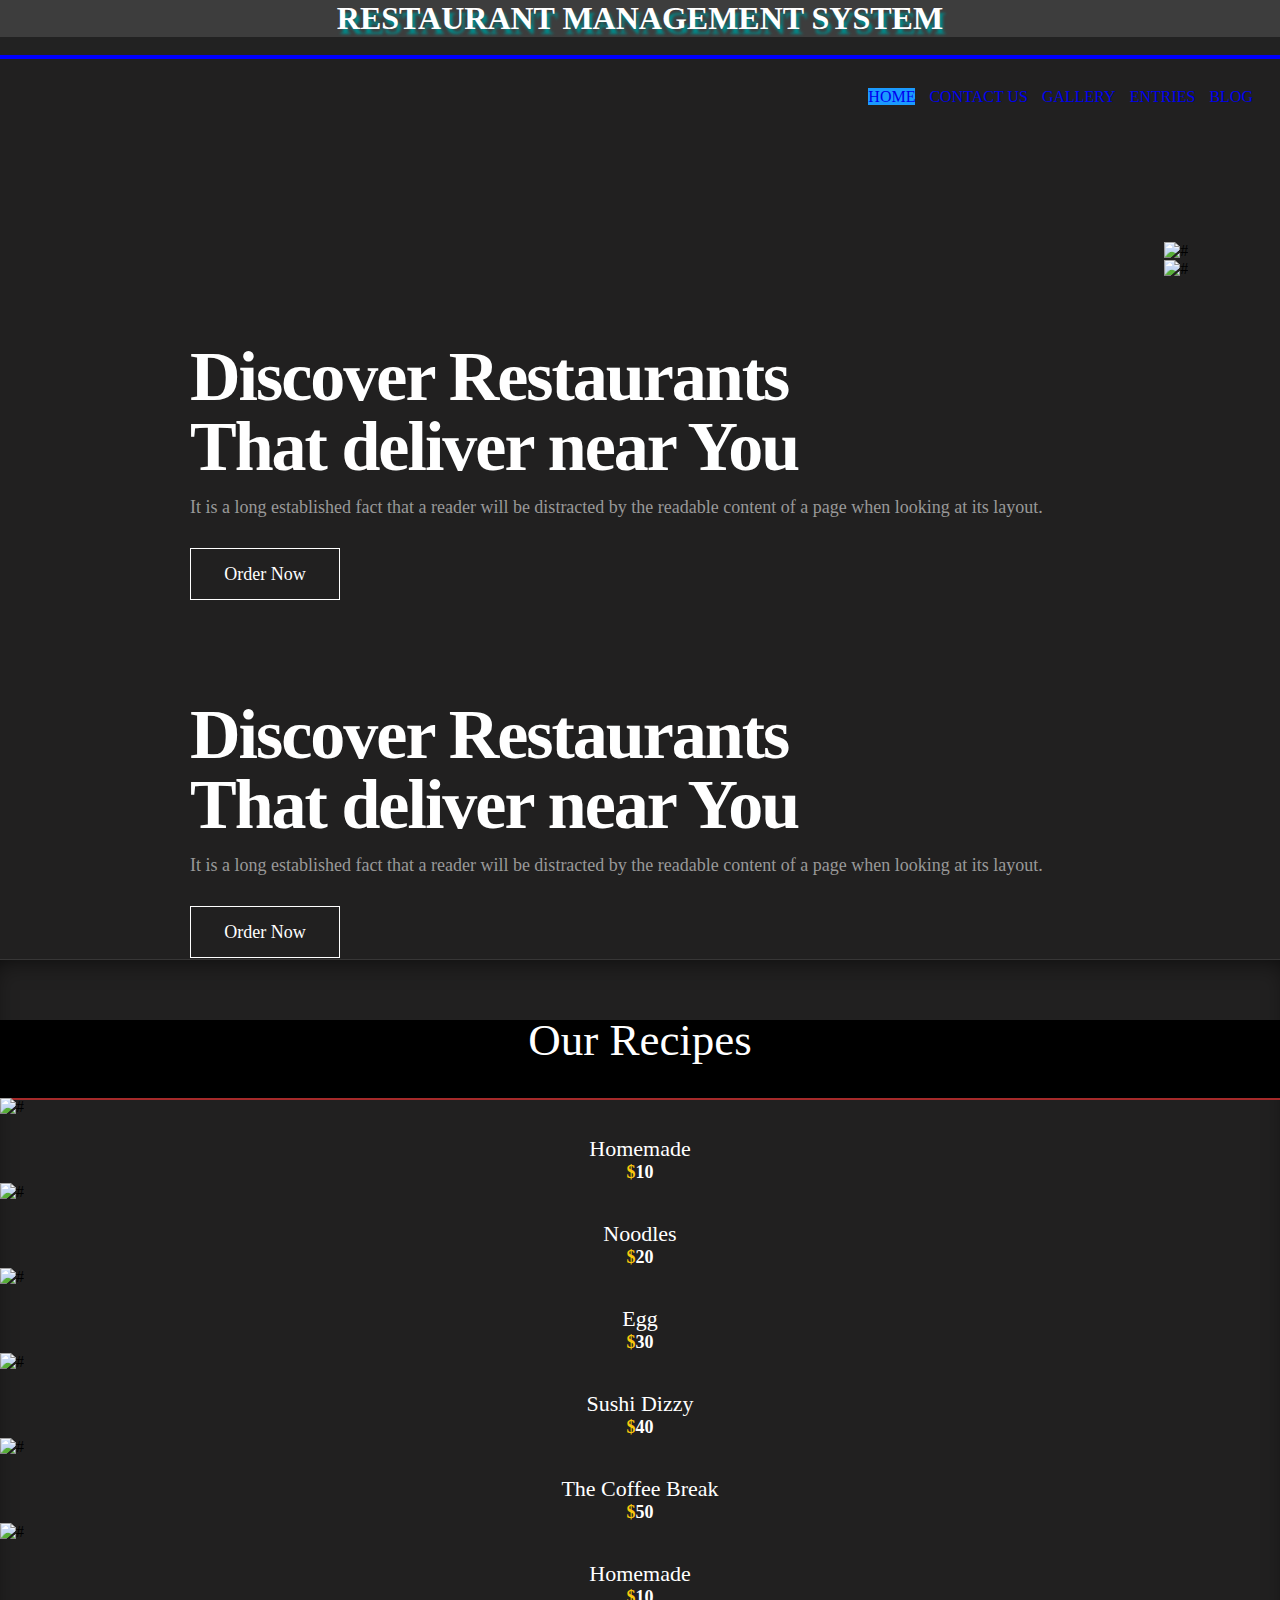
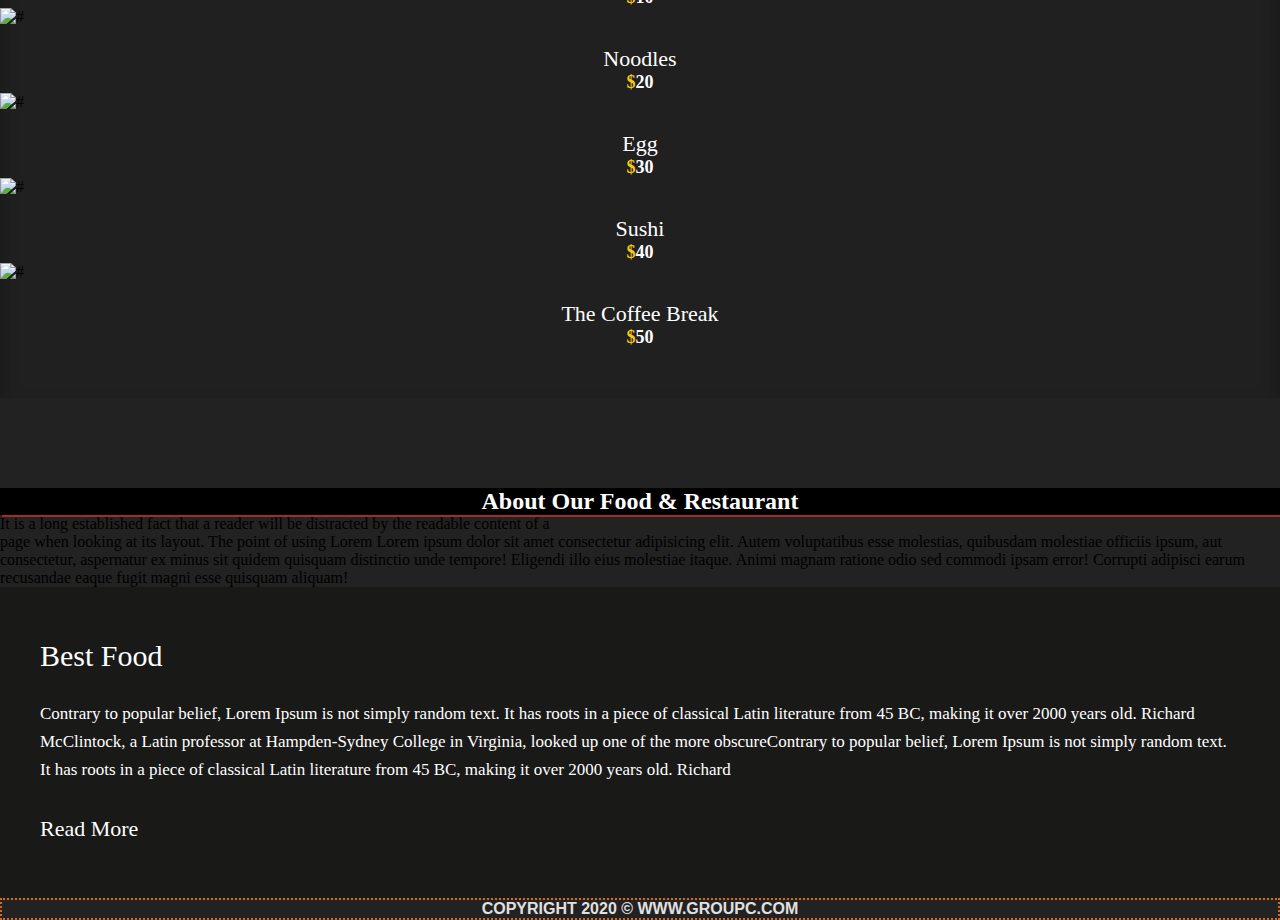
==== index.html @ f79ebf90 "Add files via upload" ====
<!DOCTYPE html>
<html lang="en">
<head>
    <meta charset="UTF-8">
    <meta name="viewport" content="width=device-width, initial-scale=1.0">
    <title>Restaurant Management System</title>
    <link rel="Stylesheet" href="style.css">
</head>
<body>
    <div>
        <h1>RESTAURANT MANAGEMENT SYSTEM</h1>
    </div><br>
  <nav>
      <ul>
        <li><a class="active" href="index.html">HOME</a></li>
        <li><a href="contact.html" >CONTACT US</a></li>
        <li><a href="gallery.html">GALLERY</a></li>
        <li><a href="entries.html">ENTRIES</a></li>
        <li><a href="blog.html">BLOG</a></li>
      </ul>
  </nav>


    <!-- start slider section -->
    <div class="slider_section">
        <div class="container">
            <div class="row">
                <div class="col-md-12">
                    <div class="full">
                        <div id="main_slider" class="carousel vert slide" data-ride="carousel" data-interval="5000">
                            <div class="carousel-inner">
                                <div class="carousel-item active">
                                    <div class="row">
                                        <div class="col-md-5">
                                            <div class="slider_cont">
                                                <h3>Discover Restaurants<br>That deliver near You</h3>
                                                <p>It is a long established fact that a reader will be distracted by the readable content of a page when looking at its layout.</p>
                                                <a class="main_bt_border" href="#">Order Now</a>
                                            </div>
                                        </div>
                                        <div class="col-md-7">
                                            <div class="slider_image full text_align_center">
                                                <img class="img-responsive" src="images/burger_slide.png" alt="#" />
                                            </div>
                                        </div>
                                    </div>
                                </div>
                                <div class="carousel-item">
                                    <div class="row">
                                        <div class="col-md-5">
                                            <div class="slider_cont">
                                                <h3>Discover Restaurants<br>That deliver near You</h3>
                                                <p>It is a long established fact that a reader will be distracted by the readable content of a page when looking at its layout.</p>
                                                <a class="main_bt_border" href="#">Order Now</a>
                                            </div>
                                        </div>
                                        <div class="col-md-7 full text_align_center">
                                            <div class="slider_image">
                                                <img class="img-responsive" src="images/burger_slide.png" alt="#" />
                                            </div>
                                        </div>
                                    </div>
                                </div>
                            </div>
                        
                        </div>
                    </div>
                </div>
            </div>
        </div>
    </div>
    <!-- end slider section -->

  <!-- section -->
  <section class="resip_section">
    <div class="container">
        <div class="row">
     <div class="col-md-12">
   <div class="ourheading">
<h2>Our Recipes</h2>
</div>
</div>    
<div class="container">
<div class="row">
    <div class="col-md-12">
        <div class="owl-carousel owl-theme">

            <div class="item">
                <div class="product_blog_img">
                    <img src="images/rs1.png" alt="#" />
                </div>
                <div class="product_blog_cont">
                    <h3>Homemade</h3>
                    <h4><span class="theme_color">$</span>10</h4>
                </div>
            </div>
            <div class="item">
                <div class="product_blog_img">
                    <img src="images/rs2.png" alt="#" />
                </div>
                <div class="product_blog_cont">
                    <h3>Noodles</h3>
                    <h4><span class="theme_color">$</span>20</h4>
                </div>
            </div>
            <div class="item">
                <div class="product_blog_img">
                    <img src="images/rs3.png" alt="#" />
                </div>
                <div class="product_blog_cont">
                    <h3>Egg</h3>
                    <h4><span class="theme_color">$</span>30</h4>
                </div>
            </div>
            <div class="item">
                <div class="product_blog_img">
                    <img src="images/rs4.png" alt="#" />
                </div>
                <div class="product_blog_cont">
                    <h3>Sushi Dizzy</h3>
                    <h4><span class="theme_color">$</span>40</h4>
                </div>
            </div>
            <div class="item">
                <div class="product_blog_img">
                    <img src="images/rs5.png" alt="#" />
                </div>
                <div class="product_blog_cont">
                    <h3>The Coffee Break</h3>
                    <h4><span class="theme_color">$</span>50</h4>
                </div>
            </div>
            <div class="item">
                <div class="product_blog_img">
                    <img src="images/rs1.png" alt="#" />
                </div>
                <div class="product_blog_cont">
                    <h3>Homemade</h3>
                    <h4><span class="theme_color">$</span>10</h4>
                </div>
            </div>
            <div class="item">
                <div class="product_blog_img">
                    <img src="images/rs2.png" alt="#" />
                </div>
                <div class="product_blog_cont">
                    <h3>Noodles</h3>
                    <h4><span class="theme_color">$</span>20</h4>
                </div>
            </div>
            <div class="item">
                <div class="product_blog_img">
                    <img src="images/rs3.png" alt="#" />
                </div>
                <div class="product_blog_cont">
                    <h3>Egg</h3>
                    <h4><span class="theme_color">$</span>30</h4>
                </div>
            </div>
            <div class="item">
                <div class="product_blog_img">
                    <img src="images/rs4.png" alt="#" />
                </div>
                <div class="product_blog_cont">
                    <h3>Sushi</h3>
                    <h4><span class="theme_color">$</span>40</h4>
                </div>
            </div>
            <div class="item">
                <div class="product_blog_img">
                    <img src="images/rs5.png" alt="#" />
                </div>
                <div class="product_blog_cont">
                    <h3>The Coffee Break</h3>
                    <h4><span class="theme_color">$</span>50</h4>
                </div>
            </div>

        </div>
    </div>
</div>
</div>
</div>
</div>
</section>
<div class="bg_bg">
  <!-- about -->
  <div class="about">
      <div class="container">
        <div class="row">
           <div class="col-md-12">
               <div class="title">
                  <h2>About Our Food & Restaurant</h2>
                  <span>It is a long established fact that a reader will be distracted by the readable content of a
                   <br> page when looking at its layout. The point of using Lorem Lorem ipsum dolor sit amet consectetur adipisicing elit. Autem voluptatibus esse molestias, quibusdam molestiae officiis ipsum, aut consectetur, aspernatur ex minus sit quidem quisquam distinctio unde tempore! Eligendi illo eius molestiae itaque. Animi magnam ratione odio sed commodi ipsam error! Corrupti adipisci earum recusandae eaque fugit magni esse quisquam aliquam!
                  </span>
               </div>
            </div>
         </div>
         <div class="row">
           <div class="col-xl-6 col-lg-6 col-md-12 col-sm-12">
               <div class="about_box" class="ourheadings">
                   <h3>Best Food</h3>
                   <p>Contrary to popular belief, Lorem Ipsum is not simply random text. It has roots in a piece of classical Latin literature from 45 BC, making it over 2000 years old. Richard McClintock, a Latin professor at Hampden-Sydney College in Virginia, looked up one of the more obscureContrary to popular belief, Lorem Ipsum is not simply random text. It has roots in a piece of classical Latin literature from 45 BC, making it over 2000 years old. Richard </p>
                   <a href="#">Read More <i class="fa fa-long-arrow-right" aria-hidden="true"></i></a>
               </div>
           </div>    
         </div> 
      </div>
  </div>
    
  <p id="copy">
    CopyRight 2020 &copy; www.groupc.com 
  </p>


</body>
</html>
---- style.css ----
*{
    margin:0;
    padding:0;
    text-decoration: none;
    list-style:none;
    box-sizing:border-box;
}


nav ul li{
display: inline-block;
line-height: 80px;
margin:0 5px;
list-style-type: none;
list-style-position: inside;


}
.b2{

    background-color: #212020;
    

}
nav{


    border: 2px solid blue;
    background-color: cornsilk;
    background-image: url("https://lh3.googleusercontent.com/proxy/IOm7hOpiGpnvCGAoH13s5fzITyqpYO67cbI2fsUWHpK99VPqz8eKijwgD1cmsuQcI28dit_rHRMczD90xcavoSXpfLykOjMF6OJtgNLiKwvsW2f8rw");
    background-repeat: no-repeat;
    background-size: cover;


}
nav ul{

    float: right;
    margin-right: 20px;


}
a.active,a:hover{
    background:#1b9bff;
    transition: .5s
}
h1{
    text-shadow:darkcyan 3px 5px 3px;
    text-align: center;
    color:white;
    background-color:#3d3d3d;
    background-clip: border-box;
    
    


}
#d1{
margin-top: 100px;    
width: auto;
height:200px;
color: white;
background-color:gray;
font-size: large;



}
.div{
background-color: black;

}

.div1{

    width:auto;
    height:auto;

}
h2{

color:white;
background-color:black;
box-shadow: brown  2px 2px;
text-align: center;

}

#copy{
font-family: Arial, Helvetica, sans-serif;
font-weight: bold;
text-align: center;
text-transform: uppercase;
text-shadow: chocolate;
border: chocolate 2px dotted;

}
input{

margin: auto;
font-family: Georgia, 'Times New Roman', Times, serif;



}
#para{
text-align: justify;



}
::selection{
    color:yellow;
}
.product_blog_cont {
    text-align: center;
    padding-top: 20px;
}
/** about **/
.about {
    padding-top: 90px;
}
 .about .about_box {
    background: #191918;
     padding: 55px 40px;
}
 .about .about_box h3 {
     font-size: 30px;
     line-height: 28px;
     color: #fff;
     font-weight: 500;
     padding: 0;
}
 .about .about_box p {
     color: #ffff;
     font-size: 17px;
     line-height: 28px;
     padding: 30px 0px;
     font-weight: 400;
}
 .about .about_box a {
     color: #fff;
     font-size: 22px;
     line-height: 29px;
}
 .about .about_box a:hover {
     color: #e7bb0b;
}
 .about .about_img {
     height: 100%;
     background: #d8b00f;
     margin-top: 90px;
}
 .about .about_img figure {
     margin: 0;
     margin-right: 0px;
     padding: 92px 0px 0px 60px;
     margin-right: -64px;
}
.product_blog_cont h3 {
    color: #fff;
    font-size: 22px;
    font-weight: 400;
    text-align: center;
}
.product_blog_cont h4 {
    color: #fff;
    font-size: 18px;
}
.main_heading {
    text-align: center;
    display: flex;
    justify-content: center;
    position: relative;
    margin-bottom: 50px;
}
.main_heading h2 {
    padding: 0;
    font-size: 48px;
    line-height: 60px;
    font-weight: 400;
    position: relative;
    letter-spacing: -0.5px;
    color: #114c7d;
    border-left: solid #38c8a8 10px;
    padding-left: 15px;
}
.main_heading h2 strong {
    background: #38c8a8;
    color: #fff;
    font-weight: 600;
    padding: 0 15px;
    line-height: 68px;
}
.white_heading_main h2 {
    color: #fff;
}
.small_main_heading {
    margin-top: 25px;
    float: left;
    width: 100%;
    border-bottom: solid rgba(0, 0, 0, 0.07) 1px;
    margin-bottom: 25px;
}
.small_main_heading h2 {
    padding: 2px 0 20px 0;
    color: #114c7d;
    font-weight: 400;
    font-size: 28px;
    background-image: url('../images/fevicon.png');
    background-repeat: no-repeat;
    padding-left: 55px;
    letter-spacing: -0.5px;
}
.small_main_heading h2 strong {
    color: #38c8a8;
    font-weight: 600;
}
.main_bt {
    background: #38c8a8;
    color: #fff;
    padding: 8px 25px 8px 20px;
    float: left;
    font-size: 15px;
    font-weight: 300;
    border-left: solid #114c7d 5px;
    border-radius: 0;
}
a.readmore_bt {
    color: #fff;
    font-weight: 300;
    text-decoration: underline !important;
}
.main_bt:hover, .main_bt:focus {
    background: #114c7d;
    border-left: solid #38c8a8 5px;
    color: #fff;
}
.margin_top_50 {
    margin-top: 50px;
}
.margin_bottom_30_all {
    margin-bottom: 30px;
}
.text_align_center {
    text-align: center;
}
/*---------------------------- preloader area ----------------------------*/
.loader_bg {
    position: fixed;
    z-index: 9999999;
    background: #fff;
    width: 100%;
    height: 100%;
}
.loader {
    height: 100%;
    width: 100%;
    position: absolute;
    left: 0;
    top: 0;
    display: flex;
    justify-content: center;
    align-items: center;
}
.loader img {
    width: 280px;
}
/*--------------------------------------------------------------------- header ---------------------------------------------------------------------*/
header {
    min-height: 90px;
    background: #212020;
    padding: 15px 0;
    position: fixed;
    width: 100%;
    top: 0;
    left: 0;
    z-index: 998;
}
header .container-fluid {
    max-width: 1850px;
}
.right_header_info {
    width: 100%;
    float: left;
    padding: 20px 0 0;
}
.right_header_info ul {
    list-style: none;
    padding: 0;
    margin: 0;
    float: right;
}
.right_header_info ul li {
    display: inline;
    font-size: 16px;
    margin-left: 45px;
    color: #eaeaea;
    font-weight: 400;
    float: left;
}
.right_header_info ul li a {
    color: #eaeaea;
    font-weight: 300;
}
.button_user a {
    float: left;
    min-width: 75px;
    height: 35px;
    text-align: center;
    line-height: 35px;
    position: relative;
    top: -3px;
    padding: 0 15px;
    margin: 0 2px;
}
.button_user a {
    float: left;
    min-width: 75px;
    height: 40px;
    text-align: center;
    line-height: 38px;
    position: relative;
    top: -7px;
    padding: 0 15px;
    margin: 0 2px;
    border: solid #eaeaea 1px;
}
.button_user a:hover, .button_user a:focus, .button_user a.active {
    background: #e3d105;
    color: #fff;
    border-color: #e3d105;
    color: #222;
}
#sidebarCollapse {
    background: transparent;
}
.slider_section {
    background: #212020;
    min-height: 100vh;
    padding-top: 93px;
}
/** slider section **/
#main_slider {
    padding: 90px 0 30px;
}
.slider_section .container {
    width: 100%;
    max-width: 1920px;
}
.vert .carousel-item-next.carousel-item-left, .vert .carousel-item-prev.carousel-item-right {
    -webkit-transform: translate3d(0, 0, 0);
    transform: translate3d(0, 0, 0);
}
.vert .carousel-item-next, .vert .active.carousel-item-right {
    -webkit-transform: translate3d(0, 100%, 0);
    transform: translate3d(0, 100% 0);
}
.vert .carousel-item-prev, .vert .active.carousel-item-left {
    -webkit-transform: translate3d(0,-100%, 0);
    transform: translate3d(0,-100%, 0);
}
.slider_cont {
    padding-left: 190px;
    float: left;
    margin: 100px 0 0;
}
.slider_cont h3 {
    font-size: 70px;
    font-weight: 600;
    color: #fff;
    line-height: 70px;
    letter-spacing: -2px;
}
.slider_cont p {
    font-size: 18px;
    color: #999;
    line-height: normal;
    font-weight: 300;
    margin-top: 15px;
    margin-bottom: 10px;
    padding-right: 30px;
}
#main_slider .carousel-control-prev, #main_slider .carousel-control-next {
    width: 65px;
    height: 65px;
    background: #e1e0e0;
    opacity: 1;
    font-size: 30px;
    color: #212020;
    border-radius: 100%;
}
#main_slider a.carousel-control-prev {
    position: absolute;
    left: 50px;
    top: 42%;
}
#main_slider a.carousel-control-next {
    position: absolute;
    left: 50px;
    top: 52%;
}
.main_bt_border {
    color: #fff;
    font-size: 18px;
    font-weight: 300;
    min-width: 150px;
    border: solid #fff 1px;
    float: left;
    text-align: center;
    min-height: 50px;
    line-height: 50px;
    margin-top: 20px;
}
.main_bt_border:hover, .main_bt_border:focus {
    background: #e3d105;
    border-color: #e3d105;
    color: #222;
}
.theme_color {
    color: #f8c90d !important;
}
.resip_section {
   background: #212020;
   margin-top: 0;
   padding: 60px 0px 50px 0px;
   border-top: solid rgba(255,255,255,.1) 1px;
   box-shadow: inset 0 10px 30px -16px #000;
}
.ourheading h2 {
   font-size: 45px;
    font-weight: 500;
    line-height: 40px;
    color: #fff;
    padding-bottom: 38px;
}

fieldset{
    background-color:white;
}
body{

    background-color:#222;
}
legend{
    color:#e1e0e0;
    font-size: large;
    background-color: #212020;
}
p{
color: #e1e0e0;
}
form{
    background-color: brown;
}
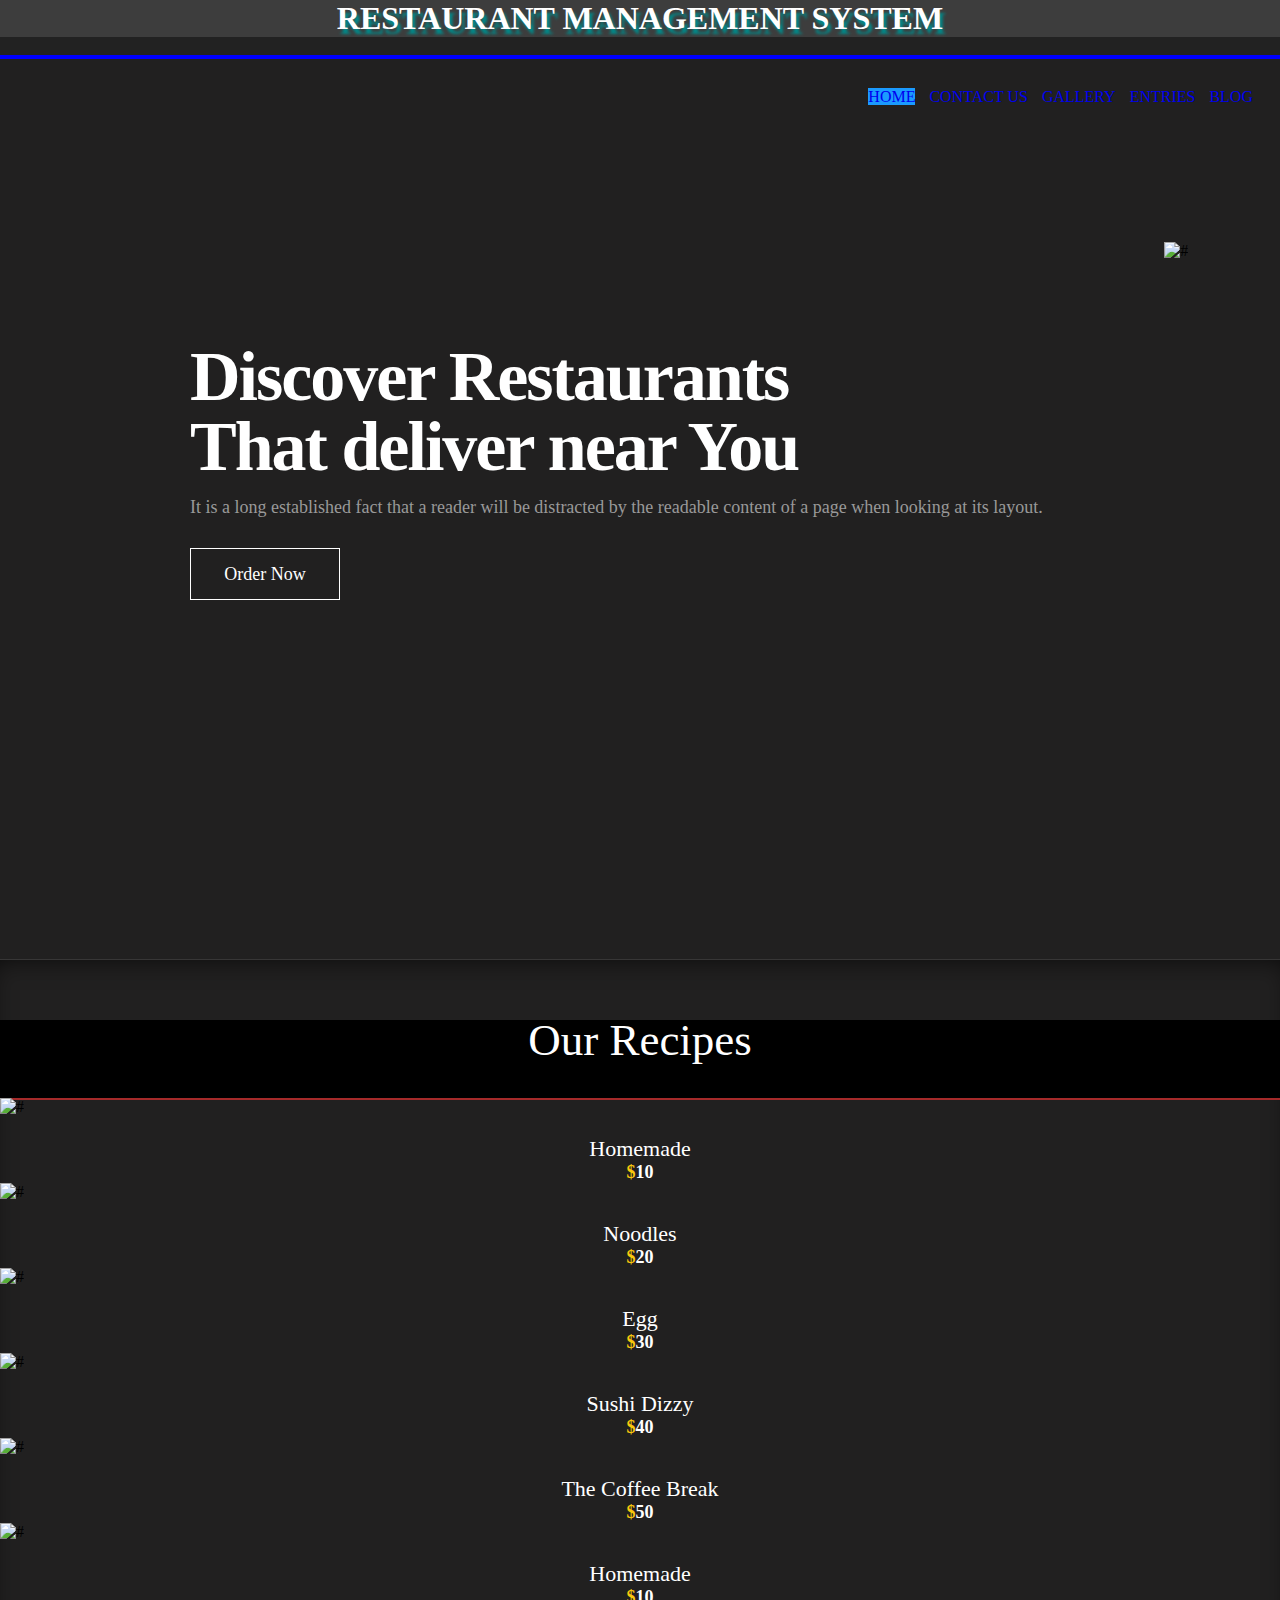
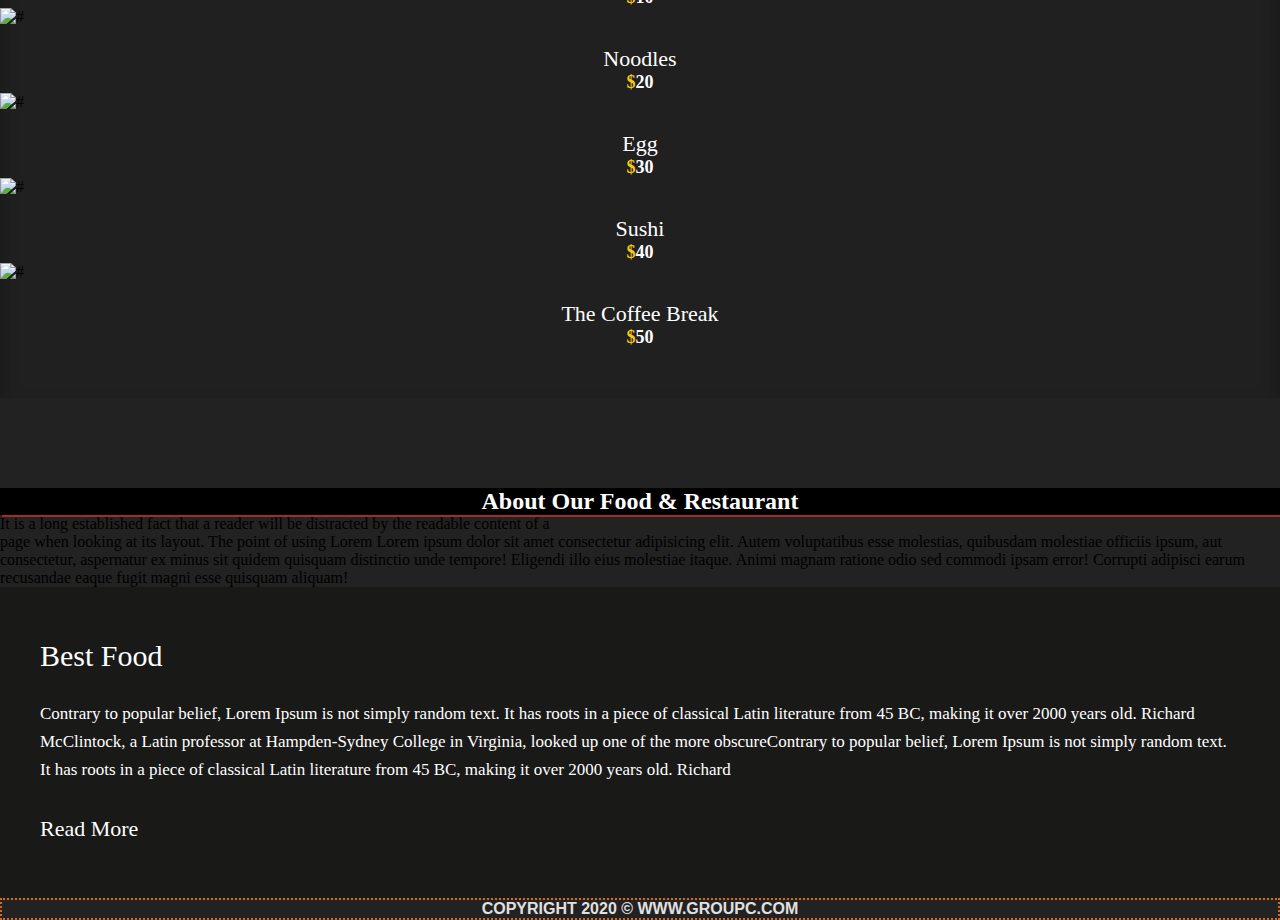
==== commit 20649e30: "Add files via upload" ====
--- a/index.html
+++ b/index.html
@@ -6,7 +6,7 @@
     <title>Restaurant Management System</title>
     <link rel="Stylesheet" href="style.css">
 </head>
-<body>
+<body >
     <div>
         <h1>RESTAURANT MANAGEMENT SYSTEM</h1>
     </div><br>
@@ -45,22 +45,7 @@
                                         </div>
                                     </div>
                                 </div>
-                                <div class="carousel-item">
-                                    <div class="row">
-                                        <div class="col-md-5">
-                                            <div class="slider_cont">
-                                                <h3>Discover Restaurants<br>That deliver near You</h3>
-                                                <p>It is a long established fact that a reader will be distracted by the readable content of a page when looking at its layout.</p>
-                                                <a class="main_bt_border" href="#">Order Now</a>
-                                            </div>
-                                        </div>
-                                        <div class="col-md-7 full text_align_center">
-                                            <div class="slider_image">
-                                                <img class="img-responsive" src="images/burger_slide.png" alt="#" />
-                                            </div>
-                                        </div>
-                                    </div>
-                                </div>
+                                
                             </div>
                         
                         </div>
